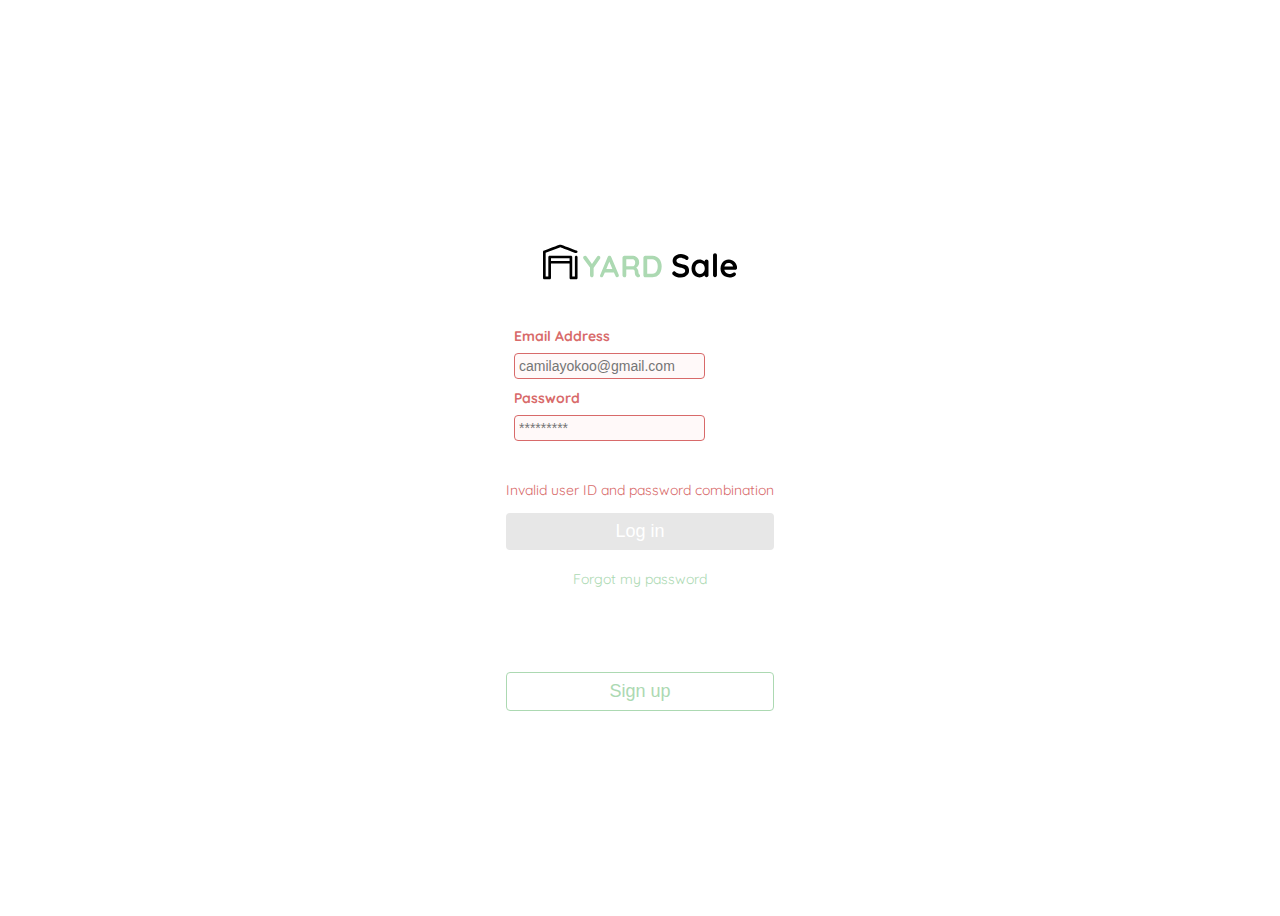
==== error1/index.html @ c1dc158c "testing" ====
<!DOCTYPE html>
<html lang="en">
  <head>
    <meta charset="UTF-8" />
    <meta http-equiv="X-UA-Compatible" content="IE=edge" />
    <meta name="viewport" content="width=device-width, initial-scale=1.0" />
    <title>login</title>
    <link rel="preconnect" href="https://fonts.googleapis.com" />
    <link rel="preconnect" href="https://fonts.gstatic.com" crossorigin />
    <link
      href="https://fonts.googleapis.com/css2?family=Quicksand:wght@300;400;500&display=swap"
      rel="stylesheet"
    />

    <link rel="stylesheet" href="style.css" />
  </head>
  <body>
    <main class="container">
      <div class="login">
        <svg
          class="logo"
          width="197"
          height="120"
          viewBox="0 0 97 20"
          fill="none"
          xmlns="http://www.w3.org/2000/svg"
        >
          <path
            fill-rule="evenodd"
            clip-rule="evenodd"
            d="M4.42306 9.28934V16.3575C4.42306 16.7124 4.1304 17 3.76917 17H1.1539C0.79266 17 0.5 16.7124 0.5 16.3575V3.50635C0.5 3.24017 0.666966 3.00161 0.919925 2.90646C0.919925 2.90646 6.60805 0.764126 8.29795 0.127689C8.74989 -0.0425628 9.25 -0.0425628 9.70194 0.127689C11.3918 0.764126 17.0801 2.90646 17.0801 2.90646C17.417 3.03337 17.5857 3.40518 17.4566 3.73628C17.3274 4.06753 16.9491 4.23331 16.6122 4.10639C16.6122 4.10639 10.9239 1.96406 9.23399 1.32762C9.08335 1.27087 8.9167 1.27087 8.76605 1.32762L1.80764 3.94832V15.7149H3.11543V6.07662C3.11543 5.72177 3.40809 5.43401 3.76917 5.43401H14.2307C14.5918 5.43401 14.8846 5.72177 14.8846 6.07662V15.7149H16.1923V6.07662C16.1923 5.72193 16.4852 5.43401 16.8461 5.43401C17.2069 5.43401 17.4999 5.72193 17.4999 6.07662V16.3575C17.4999 16.7124 17.2072 17 16.8461 17H14.2307C13.8696 17 13.5768 16.7124 13.5768 16.3575V9.28934H4.42306ZM13.5768 8.00428V6.71922H4.42306V8.00428H13.5768Z"
            fill="black"
          />
          <path
            fill-rule="evenodd"
            clip-rule="evenodd"
            d="M48.1 15.745C47.99 15.875 47.85 15.9575 47.68 15.9925C47.51 16.0275 47.34 16.0275 47.17 15.9925C47 15.9575 46.86 15.91 46.75 15.85C46.58 15.75 46.41 15.6025 46.24 15.4075C46.07 15.2125 45.9325 14.95 45.8275 14.62C45.7225 14.29 45.67 13.865 45.67 13.345C45.67 13.175 45.64 13.0175 45.58 12.8725C45.52 12.7275 45.435 12.6025 45.325 12.4975C45.215 12.3925 45.075 12.3125 44.905 12.2575L44.7719 12.2214C44.6331 12.1905 44.4775 12.175 44.305 12.175L41.5 12.176V15.085C41.5 15.345 41.43 15.5625 41.29 15.7375C41.15 15.9125 40.955 16 40.705 16C40.425 16 40.175 15.9125 39.955 15.7375C39.735 15.5625 39.625 15.345 39.625 15.085V6.415C39.625 6.155 39.7125 5.9375 39.8875 5.7625C40.0625 5.5875 40.28 5.5 40.54 5.5H44.86C45.38 5.5 45.8675 5.6375 46.3225 5.9125C46.7775 6.1875 47.145 6.5675 47.425 7.0525C47.705 7.5375 47.845 8.095 47.845 8.725C47.845 9.105 47.7675 9.475 47.6125 9.835C47.4575 10.195 47.2475 10.52 46.9825 10.81L46.8196 10.9762C46.7084 11.0818 46.592 11.177 46.4704 11.2618L46.389 11.315L46.4182 11.3332C46.5634 11.4364 46.6915 11.5495 46.8025 11.6725C46.9875 11.8775 47.1325 12.0975 47.2375 12.3325C47.3425 12.5675 47.405 12.82 47.425 13.09C47.465 13.34 47.4925 13.56 47.5075 13.75C47.5225 13.94 47.5525 14.1 47.5975 14.23C47.6425 14.36 47.73 14.46 47.86 14.53C48.08 14.66 48.2175 14.8475 48.2725 15.0925C48.3275 15.3375 48.27 15.555 48.1 15.745ZM44.785 7.225H41.5V10.63H44.785C44.965 10.63 45.14 10.5475 45.31 10.3825C45.48 10.2175 45.62 9.9925 45.73 9.7075C45.84 9.4225 45.895 9.11 45.895 8.77C45.895 8.33 45.7775 7.9625 45.5425 7.6675C45.3075 7.3725 45.055 7.225 44.785 7.225ZM54.43 16C55.4 16 56.2175 15.765 56.8825 15.295C57.5475 14.825 58.055 14.1925 58.405 13.3975C58.755 12.6025 58.93 11.72 58.93 10.75C58.93 10.03 58.8325 9.3525 58.6375 8.7175C58.4425 8.0825 58.1525 7.5225 57.7675 7.0375C57.3825 6.5525 56.91 6.175 56.35 5.905C55.79 5.635 55.15 5.5 54.43 5.5H50.845C50.585 5.5 50.3675 5.5875 50.1925 5.7625C50.0175 5.9375 49.93 6.155 49.93 6.415V15.085C49.93 15.345 50.0175 15.5625 50.1925 15.7375C50.3675 15.9125 50.585 16 50.845 16H54.43ZM54.28 7.225H51.805V14.275H54.28C54.91 14.275 55.425 14.1125 55.825 13.7875C56.225 13.4625 56.5175 13.0325 56.7025 12.4975C56.8875 11.9625 56.98 11.38 56.98 10.75C56.98 10.28 56.9275 9.8325 56.8225 9.4075C56.7175 8.9825 56.555 8.6075 56.335 8.2825C56.115 7.9575 55.835 7.7 55.495 7.51C55.155 7.32 54.75 7.225 54.28 7.225Z"
            fill="#ACD9B2"
          />
          <path
            fill-rule="evenodd"
            clip-rule="evenodd"
            d="M85.86 15.72C85.6733 15.9067 85.4413 16 85.164 16C84.8973 16 84.6733 15.9067 84.492 15.72C84.3107 15.5333 84.22 15.3013 84.22 15.024V5.136C84.22 4.85867 84.3133 4.62667 84.5 4.44C84.6867 4.25333 84.9187 4.16 85.196 4.16C85.4733 4.16 85.7 4.25333 85.876 4.44C86.052 4.62667 86.14 4.85867 86.14 5.136V15.024C86.14 15.3013 86.0467 15.5333 85.86 15.72ZM70.324 15.76C69.7 16.0267 69.0253 16.16 68.3 16.16C67.5533 16.16 66.8813 16.0667 66.284 15.88C65.6867 15.6933 65.116 15.3653 64.572 14.896C64.4333 14.7787 64.3267 14.6453 64.252 14.496C64.1773 14.3467 64.14 14.1973 64.14 14.048C64.14 13.8027 64.228 13.5867 64.404 13.4C64.58 13.2133 64.8013 13.12 65.068 13.12C65.2707 13.12 65.452 13.184 65.612 13.312C66.0173 13.6427 66.42 13.8933 66.82 14.064C67.22 14.2347 67.7133 14.32 68.3 14.32C68.6947 14.32 69.0573 14.2587 69.388 14.136C69.7187 14.0133 69.9853 13.848 70.188 13.64C70.3907 13.432 70.492 13.1947 70.492 12.928C70.492 12.608 70.396 12.336 70.204 12.112C70.012 11.888 69.7187 11.6987 69.324 11.544C68.9293 11.3893 68.428 11.2693 67.82 11.184C67.244 11.0987 66.7373 10.968 66.3 10.792C65.8627 10.616 65.4973 10.392 65.204 10.12C64.9107 9.848 64.6893 9.528 64.54 9.16C64.3907 8.792 64.316 8.37867 64.316 7.92C64.316 7.22667 64.4947 6.63467 64.852 6.144C65.2093 5.65333 65.692 5.28 66.3 5.024C66.908 4.768 67.58 4.64 68.316 4.64C69.0093 4.64 69.652 4.744 70.244 4.952C70.836 5.16 71.3187 5.424 71.692 5.744C72.0013 5.98933 72.156 6.272 72.156 6.592C72.156 6.82667 72.0653 7.04 71.884 7.232C71.7027 7.424 71.4893 7.52 71.244 7.52C71.084 7.52 70.94 7.472 70.812 7.376C70.6413 7.22667 70.412 7.08533 70.124 6.952C69.836 6.81867 69.532 6.70667 69.212 6.616C68.892 6.52533 68.5933 6.48 68.316 6.48C67.8573 6.48 67.4707 6.53867 67.156 6.656C66.8413 6.77333 66.604 6.93333 66.444 7.136C66.284 7.33867 66.204 7.57333 66.204 7.84C66.204 8.16 66.2973 8.424 66.484 8.632C66.6707 8.84 66.94 9.00533 67.292 9.128C67.644 9.25067 68.0653 9.36 68.556 9.456C69.196 9.57333 69.7587 9.712 70.244 9.872C70.7293 10.032 71.132 10.2373 71.452 10.488C71.772 10.7387 72.012 11.0533 72.172 11.432C72.332 11.8107 72.412 12.272 72.412 12.816C72.412 13.5093 72.22 14.1067 71.836 14.608C71.452 15.1093 70.948 15.4933 70.324 15.76ZM78.676 15.96C78.3293 16.0933 77.9533 16.16 77.548 16.16C76.812 16.16 76.1453 15.9707 75.548 15.592C74.9507 15.2133 74.4787 14.6907 74.132 14.024C73.7853 13.3573 73.612 12.592 73.612 11.728C73.612 10.8533 73.7853 10.0827 74.132 9.416C74.4787 8.74933 74.9453 8.22667 75.532 7.848C76.1187 7.46933 76.7693 7.28 77.484 7.28C77.9427 7.28 78.364 7.34933 78.748 7.488C79.132 7.62667 79.4653 7.80267 79.748 8.016L79.9099 8.14432C79.9613 8.1872 80.0114 8.23176 80.06 8.278V8.256C80.06 7.97867 80.1507 7.74667 80.332 7.56C80.5133 7.37333 80.7427 7.28 81.02 7.28C81.2973 7.28 81.5267 7.37067 81.708 7.552C81.8893 7.73333 81.98 7.968 81.98 8.256V15.024C81.98 15.3013 81.8893 15.5333 81.708 15.72C81.5267 15.9067 81.2973 16 81.02 16C80.7427 16 80.5133 15.9067 80.332 15.72L80.2489 15.6229C80.1482 15.4884 80.0877 15.3337 80.0676 15.1589L80.061 15.04L79.9832 15.1235C79.868 15.2406 79.7336 15.3568 79.58 15.472C79.324 15.664 79.0227 15.8267 78.676 15.96ZM77.788 14.4C77.3293 14.4 76.924 14.2827 76.572 14.048C76.22 13.8133 75.9453 13.4933 75.748 13.088C75.5507 12.6827 75.452 12.2293 75.452 11.728C75.452 11.216 75.5507 10.7573 75.748 10.352C75.9453 9.94667 76.22 9.62667 76.572 9.392C76.924 9.15733 77.3293 9.04 77.788 9.04C78.2573 9.04 78.668 9.15733 79.02 9.392C79.372 9.62667 79.6467 9.94667 79.844 10.352C80.0413 10.7573 80.14 11.216 80.14 11.728C80.14 12.2293 80.0413 12.6827 79.844 13.088C79.6467 13.4933 79.372 13.8133 79.02 14.048C78.668 14.2827 78.2573 14.4 77.788 14.4ZM92.332 16.16C92.8653 16.16 93.3827 16.072 93.884 15.896C94.3853 15.72 94.7747 15.5147 95.052 15.28C95.3507 15.0453 95.5 14.784 95.5 14.496C95.5 14.2827 95.4227 14.096 95.268 13.936C95.1133 13.776 94.9187 13.696 94.684 13.696C94.5133 13.696 94.332 13.744 94.14 13.84C94.0227 13.904 93.892 13.9813 93.748 14.072C93.604 14.1627 93.4147 14.24 93.18 14.304C92.9453 14.368 92.6307 14.4 92.236 14.4C91.8093 14.4 91.4067 14.296 91.028 14.088C90.6493 13.88 90.34 13.576 90.1 13.176C89.9629 12.9474 89.8649 12.6901 89.8061 12.4041L89.802 12.384H95.084C95.2888 12.384 95.4731 12.3328 95.637 12.2304L95.756 12.144C95.948 11.984 96.0493 11.776 96.06 11.52C96.06 10.944 95.9507 10.4 95.732 9.888C95.5133 9.376 95.2173 8.92533 94.844 8.536C94.4707 8.14667 94.0413 7.84 93.556 7.616C93.0707 7.392 92.556 7.28 92.012 7.28C91.308 7.28 90.6413 7.46133 90.012 7.824C89.3827 8.18667 88.8733 8.70667 88.484 9.384C88.0947 10.0613 87.9 10.88 87.9 11.84C87.9 12.6613 88.0787 13.3973 88.436 14.048C88.7933 14.6987 89.3053 15.2133 89.972 15.592C90.6387 15.9707 91.4253 16.16 92.332 16.16ZM89.819 10.784H94.012V10.672C93.9907 10.3627 93.8813 10.0853 93.684 9.84C93.4867 9.59467 93.2413 9.4 92.948 9.256C92.6547 9.112 92.3427 9.04 92.012 9.04C91.692 9.04 91.3933 9.08267 91.116 9.168C90.8387 9.25333 90.5987 9.39733 90.396 9.6C90.1933 9.80267 90.0333 10.0747 89.916 10.416L89.8622 10.5942L89.819 10.784Z"
            fill="black"
          />
          <path
            d="M24.545 16C24.775 16 24.9775 15.9125 25.1525 15.7375C25.3275 15.5625 25.415 15.345 25.415 15.085V11.429L28.55 6.94C28.59 6.88 28.6222 6.81889 28.6467 6.75667L28.6775 6.6625C28.7025 6.5675 28.715 6.475 28.715 6.385C28.715 6.115 28.6225 5.8925 28.4375 5.7175C28.2525 5.5425 28.045 5.455 27.815 5.455C27.525 5.455 27.275 5.605 27.065 5.905L24.592 9.523L21.95 5.875C21.77 5.635 21.5643 5.49786 21.3329 5.46357L21.215 5.455C20.995 5.455 20.78 5.54 20.57 5.71C20.36 5.88 20.255 6.1 20.255 6.37C20.255 6.47 20.275 6.58 20.315 6.7C20.355 6.82 20.425 6.945 20.525 7.075L23.645 11.222V15.085C23.645 15.3017 23.7058 15.4888 23.8273 15.6465L23.9075 15.7375C24.0825 15.9125 24.295 16 24.545 16Z"
            fill="#ACD9B2"
          />
          <path
            fill-rule="evenodd"
            clip-rule="evenodd"
            d="M37.5874 15.835C37.4124 15.995 37.2199 16.075 37.0099 16.075C36.8299 16.075 36.6674 16.02 36.5224 15.91L36.4198 15.82C36.3232 15.7225 36.2449 15.6025 36.1849 15.46L35.4059 13.645H30.9329L30.1549 15.475C30.0849 15.665 29.9774 15.8125 29.8324 15.9175C29.6874 16.0225 29.5299 16.075 29.3599 16.075C29.0899 16.075 28.8899 16 28.7599 15.85C28.6299 15.7 28.5649 15.515 28.5649 15.295C28.5649 15.205 28.5799 15.11 28.6099 15.01L32.3449 6.04C32.4249 5.84 32.5474 5.685 32.7124 5.575C32.8774 5.465 33.0549 5.42 33.2449 5.44C33.4249 5.44 33.5924 5.4925 33.7474 5.5975C33.9024 5.7025 34.0149 5.85 34.0849 6.04L37.7749 14.83C37.8249 14.96 37.8499 15.08 37.8499 15.19C37.8499 15.46 37.7624 15.675 37.5874 15.835ZM31.6669 11.92H34.6659L33.1589 8.409L31.6669 11.92Z"
            fill="#ACD9B2"
          />
        </svg>
        <form action="" class="form">
          <label for="login">Email Address</label><br />
          <input
            class="mail"
            type="email"
            id="mail"
            name="email"
            placeholder="camilayokoo@gmail.com"
          />
          <br />
          <label for="login">Password</label><br />
          <input
            class="password"
            type="password"
            id="pass"
            name="password"
            placeholder="*********"
          />
        </form>
        <br />
        <p class="error">Invalid user ID and password combination</p>
        <input class="button" type="button" value="Log in" />
        <br />
        <a class="link" href="#">Forgot my password</a>
        <br />
        <input class="button2" type="button" value="Sign up" />
      </div>
    </main>
  </body>
</html>
---- error1/style.css ----
:root {
  /* Colors */
  --white: #ffffff;
  --black: #000000;
  --text-input-field: #f7f7f7;
  --light-gray: #e7e7e7;
  --very-light-pink: #c7c7c7;
  --dark: #232830;
  --hospital-green: #acd9b2;
  --pink: #d86a6a;
  --light-pink: #fff9f9;
  /* Text Size 18 16 14 */
  --lg: 18px;
  --md: 16px;
  --sm: 14px;
}
body {
  font-family: "Quicksand", sans-serif;
}

.container {
  display: flex;
  flex-direction: column;
  justify-content: center;
  align-items: center;
  width: 100%;
  height: 100vh;
}
.login {
  display: flex;
  flex-direction: column;
  justify-content: center;
}
.logo {
  align-self: center;
}
.title {
  font-size: var(--lg);
  font-weight: bold;
  align-self: center;
}
.text {
  font-size: var(--md);
  color: var(--very-light-pink);
  text-align: center;
}
.form label {
  font-size: var(--sm);
  font-weight: bold;
  color: var(--pink);
  margin: 8px;
}
.form .mail {
  font-size: var(--sm);
  background-color: var(--light-pink);
  padding: 4px;
  border: solid 1px var(--pink);
  border-radius: 4px;
  margin: 8px;
}
.form .password {
  font-size: var(--sm);
  background-color: var(--light-pink);
  padding: 4px;
  border: solid 1px var(--pink);
  border-radius: 4px;
  margin: 8px;
}
.password-recovery {
  width: calc(100%-8px);
}
.error {
  text-align: center;
  text-decoration: none;
  color: var(--pink);
  margin-top: 12px;
  gap: 8px;
  font-size: var(--sm);
}

.button {
  border: none;
  color: var(--white);
  background-color: var(--light-gray);
  border-radius: 4px;
  font-size: var(--lg);
  padding: 8px;
}
.button2 {
  color: var(--hospital-green);
  background-color: var(--white);
  border: solid 1px var(--hospital-green);
  border-radius: 4px;
  font-size: var(--lg);
  padding: 8px;
}
.link {
  text-align: center;
  text-decoration: none;
  color: var(--hospital-green);
  margin-bottom: 64px;
  font-size: var(--sm);
}
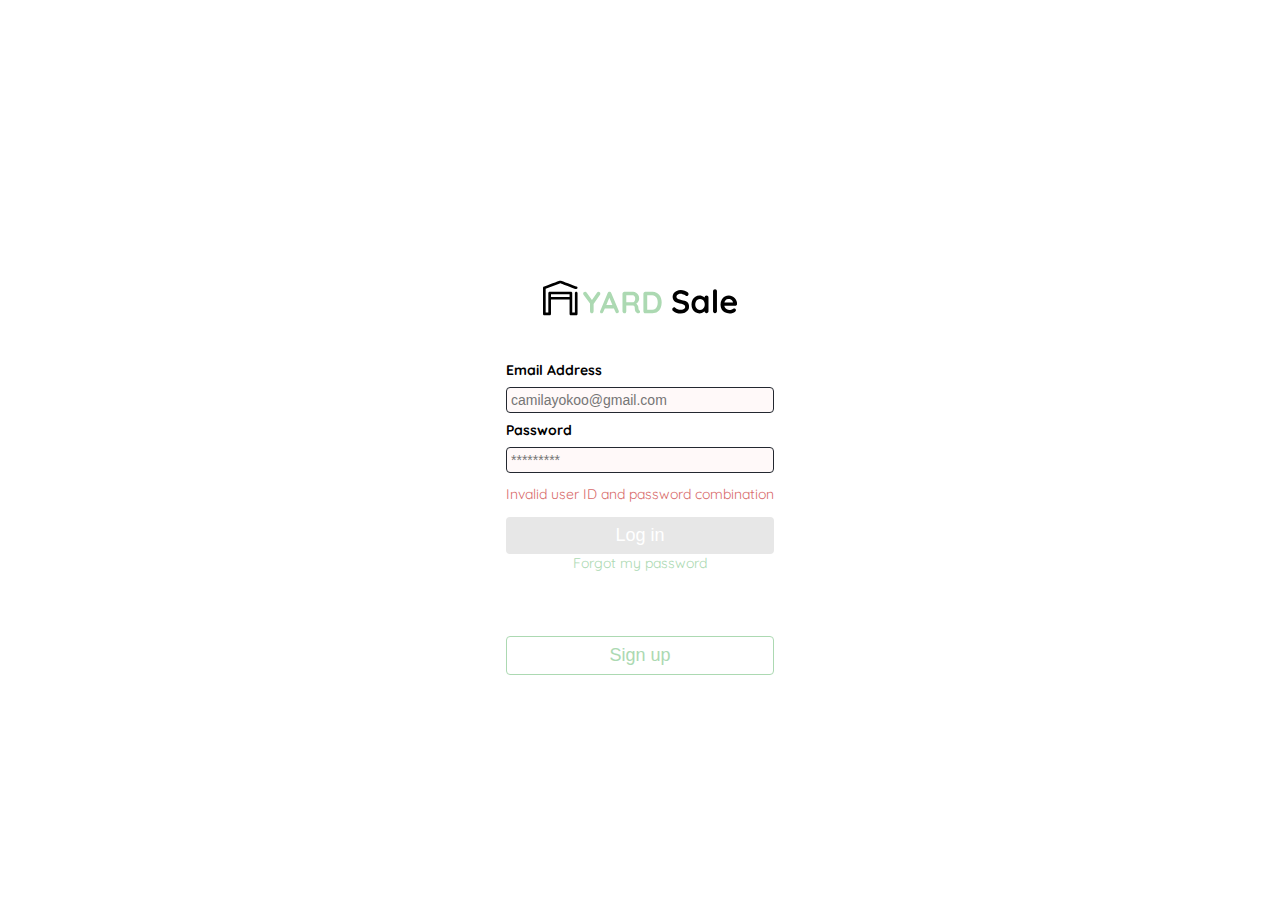
==== commit d880a91c: "coreccion tarea de cristian" ====
--- a/error1/index.html
+++ b/error1/index.html
@@ -55,7 +55,7 @@
           />
         </svg>
         <form action="" class="form">
-          <label for="login">Email Address</label><br />
+          <label for="email">Email Address</label>
           <input
             class="mail"
             type="email"
@@ -63,22 +63,23 @@
             name="email"
             placeholder="camilayokoo@gmail.com"
           />
-          <br />
-          <label for="login">Password</label><br />
+
+          <label for="password">Password</label>
           <input
             class="password"
             type="password"
-            id="pass"
+            id="password"
             name="password"
             placeholder="*********"
+            minlength="6"
           />
         </form>
-        <br />
+
         <p class="error">Invalid user ID and password combination</p>
         <input class="button" type="button" value="Log in" />
-        <br />
+
         <a class="link" href="#">Forgot my password</a>
-        <br />
+
         <input class="button2" type="button" value="Sign up" />
       </div>
     </main>
--- a/error1/style.css
+++ b/error1/style.css
@@ -44,27 +44,33 @@
   color: var(--very-light-pink);
   text-align: center;
 }
+
+.form {
+  display: flex;
+  flex-direction: column;
+  gap: 8px;
+}
+
 .form label {
   font-size: var(--sm);
   font-weight: bold;
-  color: var(--pink);
-  margin: 8px;
+  color: var(--black);
+  /* margin-bottom: 8px; */
 }
-.form .mail {
+
+.form input {
   font-size: var(--sm);
+  /* width: 100%; */
   background-color: var(--light-pink);
   padding: 4px;
-  border: solid 1px var(--pink);
+  border: solid 1px var(--dark);
   border-radius: 4px;
-  margin: 8px;
+  /* margin: 8px; */
 }
-.form .password {
-  font-size: var(--sm);
-  background-color: var(--light-pink);
-  padding: 4px;
-  border: solid 1px var(--pink);
-  border-radius: 4px;
-  margin: 8px;
+
+input:invalid {
+  border-color: var(--pink);
+  background: var(--light-pink);
 }
 .password-recovery {
   width: calc(100%-8px);
